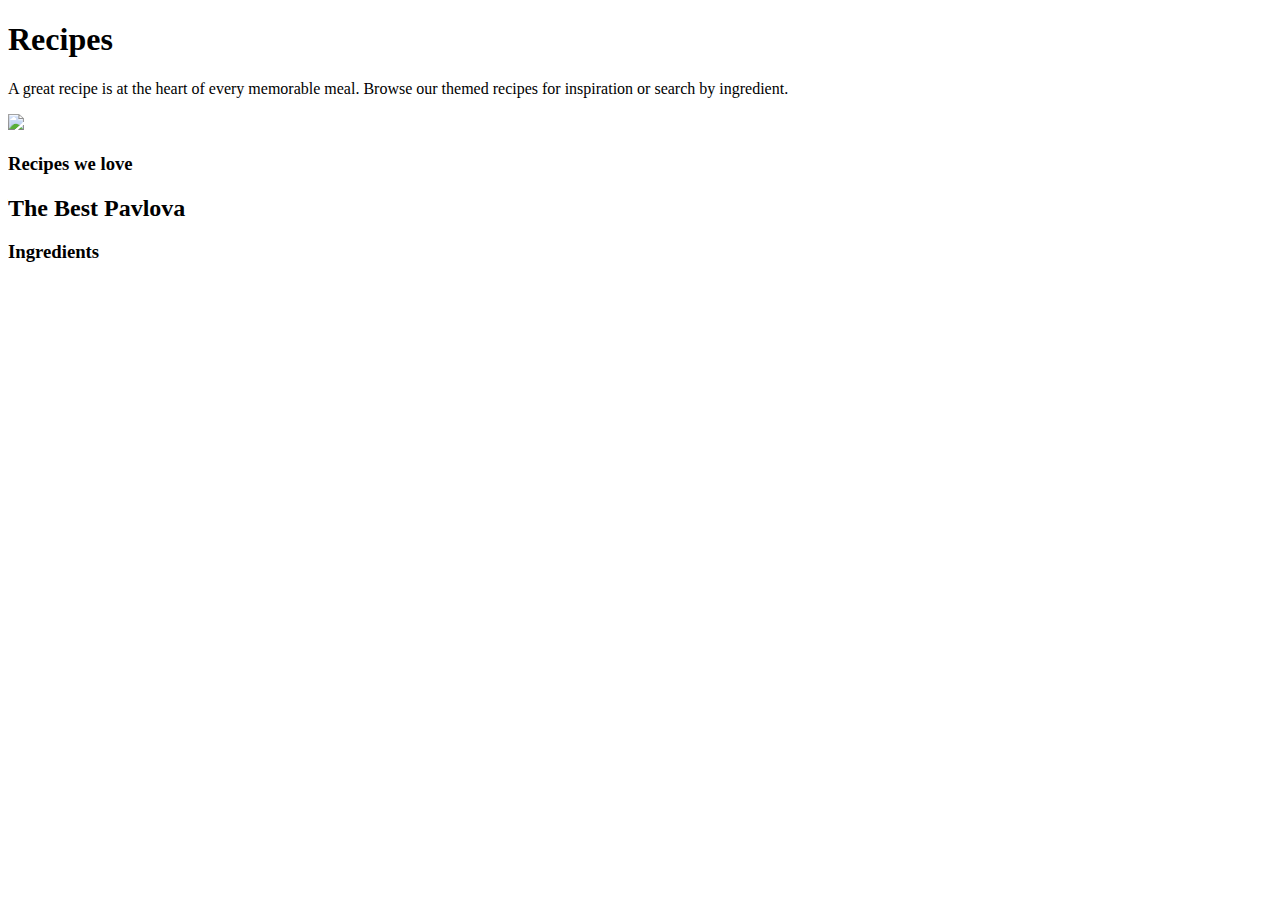
==== Basic1/index.html @ ee43baf4 "html file basic 1 created" ====
<!DOCTYPE html>
<html lang="en">

<head>
    <meta charset="UTF-8">
    <meta http-equiv="X-UA-Compatible" content="IE=edge">
    <meta name="viewport" content="width=device-width, initial-scale=1.0">
    <title>Recipes we love</title>
</head>

<body>
    <header>
        <h1>Recipes</h1>
        <p>A great recipe is at the heart of every memorable meal. Browse our themed recipes for inspiration or search by ingredient.</p>
    </header>
    <div class="hero">
        <img src="http://www.sbs.com.au/food/sites/sbs.com.au.food/files/styles/full/public/curd-and-treacle.jpg">
        <h3>Recipes we love</h3>
        <h2>The Best Pavlova</h2>
    </div>
    <main>
        <div class="content">
            <h3>Ingredients</h3>
        </div>
    </main>

</body>

</html>
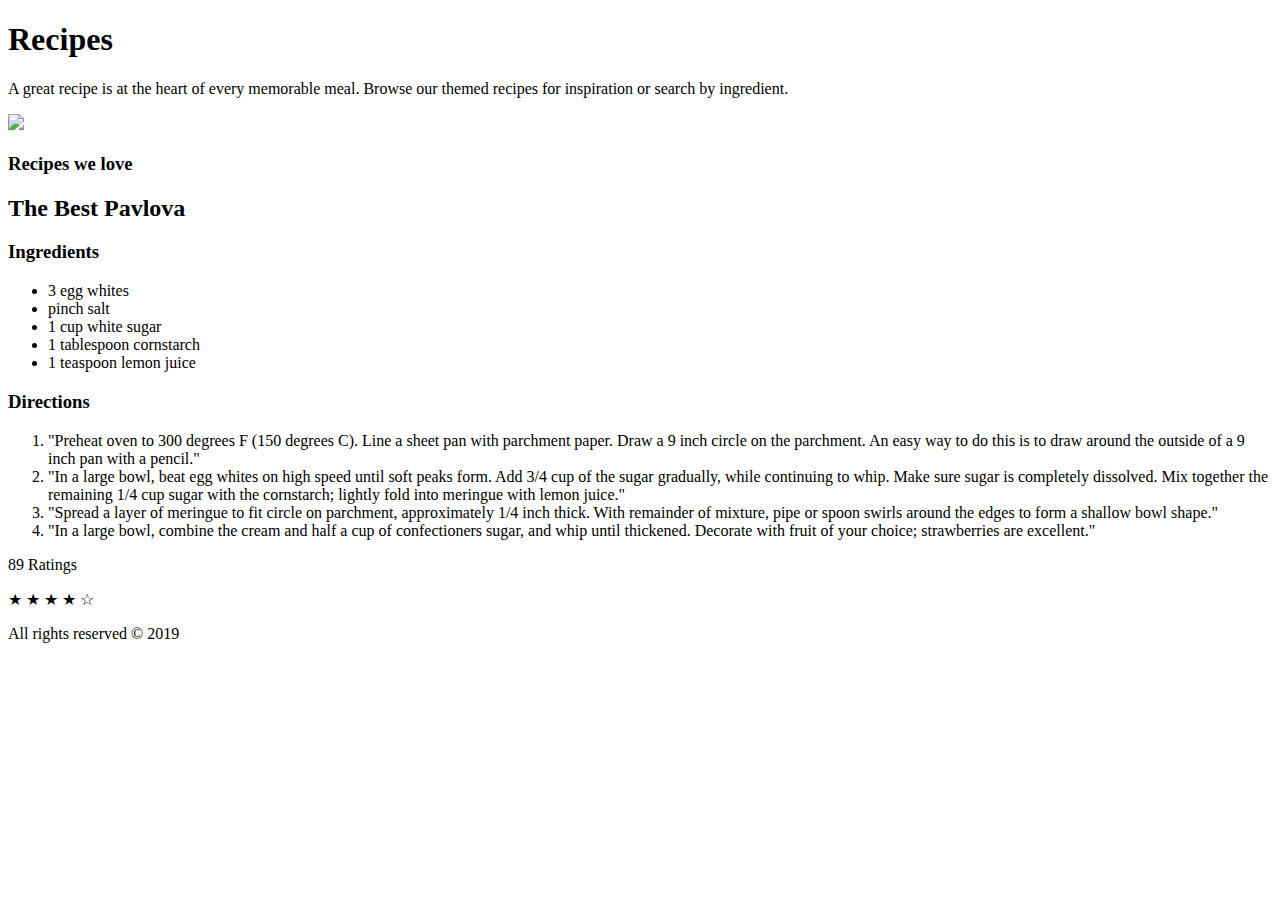
==== commit 14cdea79: "finished html structure" ====
--- a/Basic1/index.html
+++ b/Basic1/index.html
@@ -9,21 +9,51 @@
 </head>
 
 <body>
-    <header>
-        <h1>Recipes</h1>
-        <p>A great recipe is at the heart of every memorable meal. Browse our themed recipes for inspiration or search by ingredient.</p>
-    </header>
-    <div class="hero">
-        <img src="http://www.sbs.com.au/food/sites/sbs.com.au.food/files/styles/full/public/curd-and-treacle.jpg">
-        <h3>Recipes we love</h3>
-        <h2>The Best Pavlova</h2>
+    <div class="container">
+
+        <header>
+            <h1>Recipes</h1>
+            <p>A great recipe is at the heart of every memorable meal. Browse our themed recipes for inspiration or search by ingredient.</p>
+        </header>
+        <div class="hero">
+            <img src="http://www.sbs.com.au/food/sites/sbs.com.au.food/files/styles/full/public/curd-and-treacle.jpg">
+            <h3>Recipes we love</h3>
+            <h2>The Best Pavlova</h2>
+        </div>
+        <main>
+            <div class="content">
+                <h3>Ingredients</h3>
+                <ul>
+                    <li> 3 egg whites</li>
+                    <li> pinch salt</li>
+                    <li>1 cup white sugar</li>
+                    <li>1 tablespoon cornstarch</li>
+                    <li>1 teaspoon lemon juice</li>
+                </ul>
+                <h3>Directions</h3>
+                <ol>
+                    <li>"Preheat oven to 300 degrees F (150 degrees C). Line a sheet pan with parchment paper. Draw a 9 inch circle on the parchment. An easy way to do this is to draw around the outside of a 9 inch pan with a pencil."</li>
+                    <li>"In a large bowl, beat egg whites on high speed until soft peaks form. Add 3/4 cup of the sugar gradually, while continuing to whip. Make sure sugar is completely dissolved. Mix together the remaining 1/4 cup sugar with the cornstarch;
+                        lightly fold into meringue with lemon juice."</li>
+                    <li>"Spread a layer of meringue to fit circle on parchment, approximately 1/4 inch thick. With remainder of mixture, pipe or spoon swirls around the edges to form a shallow bowl shape."</li>
+                    <li>"In a large bowl, combine the cream and half a cup of confectioners sugar, and whip until thickened. Decorate with fruit of your choice; strawberries are excellent."</li>
+                </ol>
+            </div>
+            <div class="rating">
+                <p>89 Ratings</p>
+                <span>&#9733</span>
+                <span>&#9733</span>
+                <span>&#9733</span>
+                <span>&#9733</span>
+                <span>&#9734</span>
+            </div>
+        </main>
+
+        <footer>
+            <p>All rights reserved &copy; 2019</p>
+        </footer>
+
     </div>
-    <main>
-        <div class="content">
-            <h3>Ingredients</h3>
-        </div>
-    </main>
-
 </body>
 
 </html>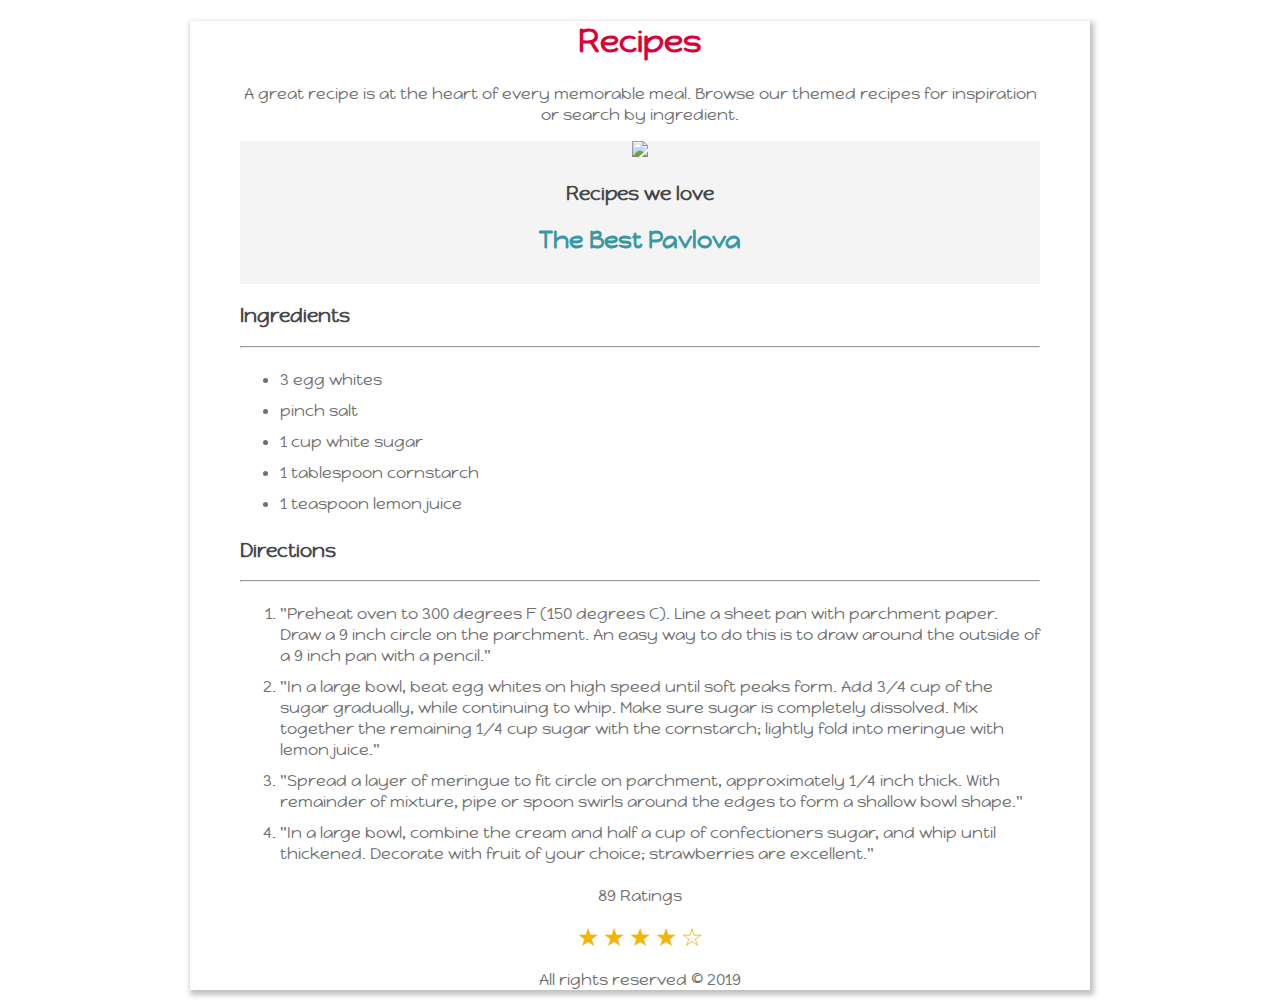
==== commit 8bdba2eb: "stylesheet completed :)" ====
--- a/Basic1/index.html
+++ b/Basic1/index.html
@@ -6,12 +6,13 @@
     <meta http-equiv="X-UA-Compatible" content="IE=edge">
     <meta name="viewport" content="width=device-width, initial-scale=1.0">
     <title>Recipes we love</title>
+    <link rel="stylesheet" href="style.css">
 </head>
 
 <body>
     <div class="container">
 
-        <header>
+        <header class="mainheader">
             <h1>Recipes</h1>
             <p>A great recipe is at the heart of every memorable meal. Browse our themed recipes for inspiration or search by ingredient.</p>
         </header>
@@ -23,6 +24,7 @@
         <main>
             <div class="content">
                 <h3>Ingredients</h3>
+                <hr>
                 <ul>
                     <li> 3 egg whites</li>
                     <li> pinch salt</li>
@@ -31,6 +33,7 @@
                     <li>1 teaspoon lemon juice</li>
                 </ul>
                 <h3>Directions</h3>
+                <hr>
                 <ol>
                     <li>"Preheat oven to 300 degrees F (150 degrees C). Line a sheet pan with parchment paper. Draw a 9 inch circle on the parchment. An easy way to do this is to draw around the outside of a 9 inch pan with a pencil."</li>
                     <li>"In a large bowl, beat egg whites on high speed until soft peaks form. Add 3/4 cup of the sugar gradually, while continuing to whip. Make sure sugar is completely dissolved. Mix together the remaining 1/4 cup sugar with the cornstarch;
@@ -49,7 +52,7 @@
             </div>
         </main>
 
-        <footer>
+        <footer class="mainfooter">
             <p>All rights reserved &copy; 2019</p>
         </footer>
 
--- a/Basic1/style.css
+++ b/Basic1/style.css
@@ -0,0 +1,57 @@
+/*import google font*/
+
+@import url('https://fonts.googleapis.com/css2?family=Happy+Monkey&display=swap');
+body {
+    font-family: 'Happy Monkey', Arial, cursive;
+}
+
+.container {
+    width: 800px;
+    margin: 0 auto;
+    padding: 0 50px;
+    box-shadow: 2px 3px 5px 2px rgba(128, 128, 128, 0.479);
+}
+
+p,
+li {
+    color: #707070;
+}
+
+li {
+    padding: 5px 0;
+}
+
+.mainheader {
+    text-align: center;
+}
+
+h1 {
+    color: #DB0038;
+}
+
+h2 {
+    color: #3998A3;
+}
+
+h3 {
+    color: #474747;
+}
+
+.hero {
+    background-color: #f4f4f4;
+    text-align: center;
+    padding-bottom: 10px;
+}
+
+.rating span {
+    color: #F4B400;
+    font-size: 25px;
+}
+
+.mainfooter {
+    text-align: center;
+}
+
+.rating {
+    text-align: center;
+}